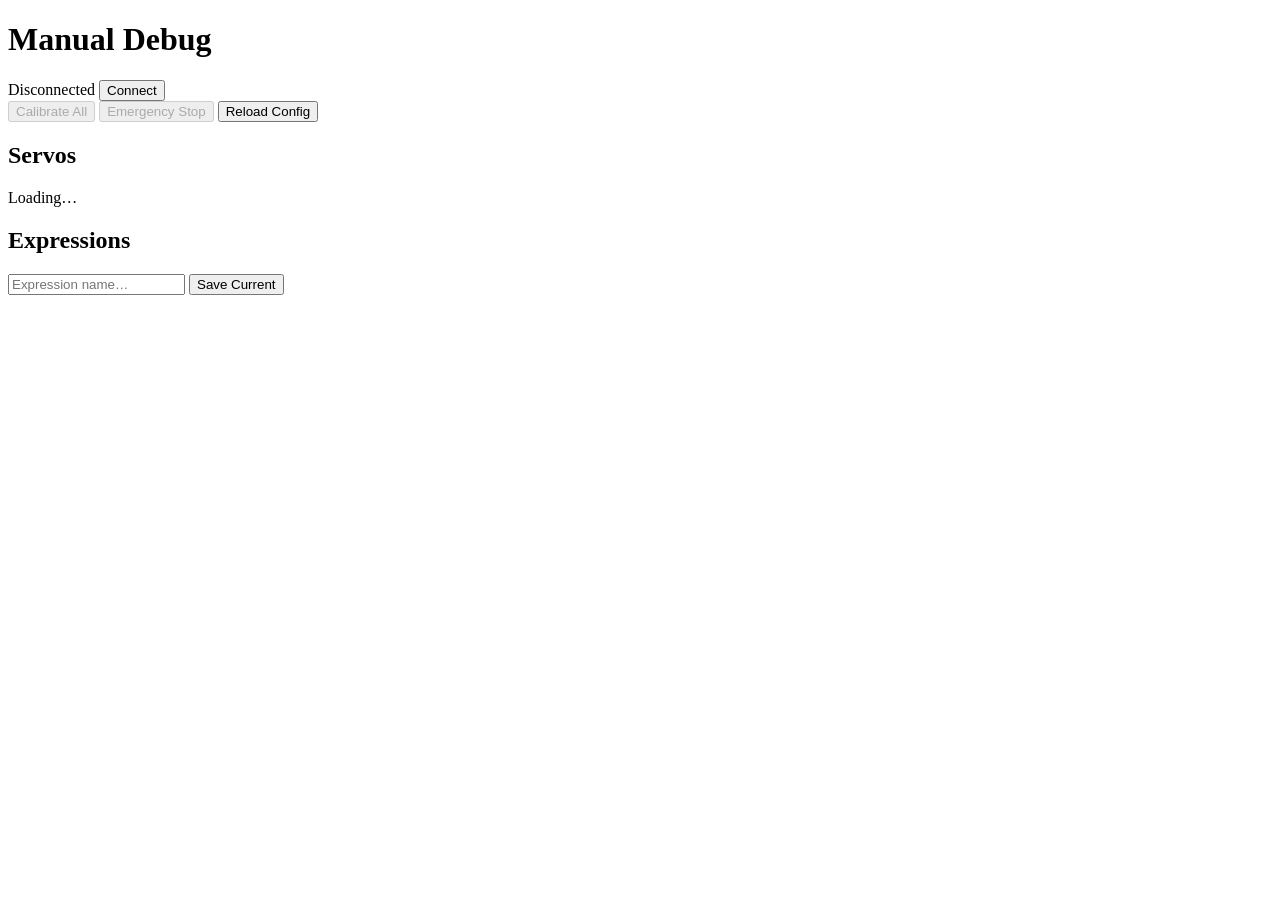
==== manual_debug/static/index.html @ 063b8992 "Add XVF3800 control tools and manual debug UI Add a new XVF3800 control subsystem and manual debug w" ====
<!DOCTYPE html>
<html lang="en">
<head>
  <meta charset="UTF-8">
  <meta name="viewport" content="width=device-width, initial-scale=1.0">
  <title>Manual Debug — Humanoid Robot</title>
  <link rel="stylesheet" href="/static/style.css">
</head>
<body>
  <!-- Top bar -->
  <header id="topbar">
    <h1>Manual Debug</h1>
    <div id="connection">
      <span id="conn-indicator" class="indicator disconnected"></span>
      <span id="conn-label">Disconnected</span>
      <button id="btn-connect">Connect</button>
    </div>
  </header>

  <!-- Controls bar -->
  <section id="controls">
    <button id="btn-calibrate" class="ctrl-btn" disabled>Calibrate All</button>
    <button id="btn-stop" class="ctrl-btn danger" disabled>Emergency Stop</button>
    <button id="btn-reload" class="ctrl-btn">Reload Config</button>
  </section>

  <main>
    <!-- Servo sliders -->
    <section id="servos">
      <h2>Servos</h2>
      <div id="server-error" class="server-error" style="display: none;"></div>
      <div id="servo-groups">
        <p id="load-message" class="load-message">Loading…</p>
      </div>
    </section>

    <!-- Expressions -->
    <section id="expressions">
      <h2>Expressions</h2>
      <div id="expr-list"></div>
      <div id="expr-save">
        <input type="text" id="expr-name" placeholder="Expression name…">
        <button id="btn-save-expr">Save Current</button>
      </div>
    </section>
  </main>

  <script src="/static/app.js"></script>
</body>
</html>
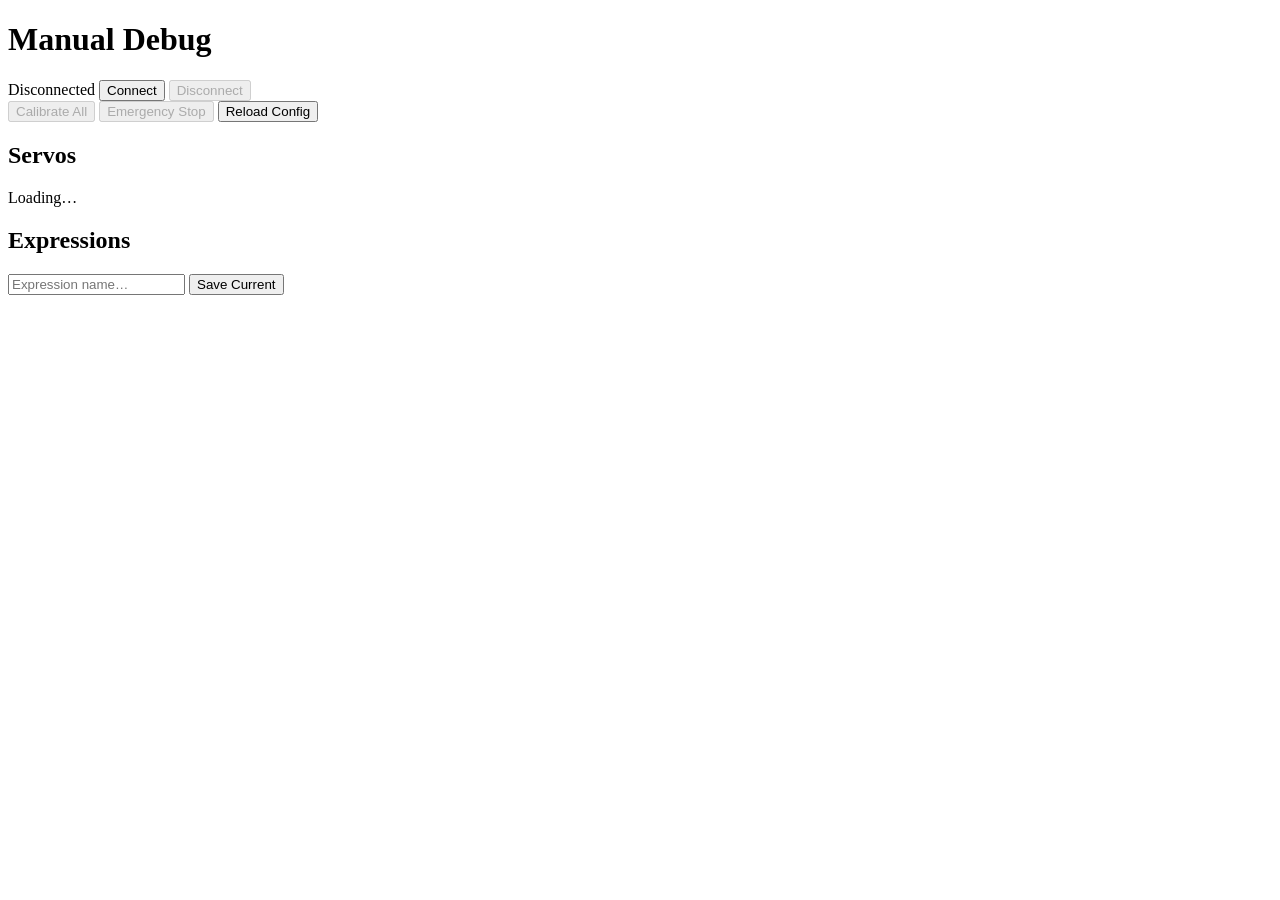
==== commit 9af74c5d: "Add ServoMixer, FaceController and integrate face Introduce a priority-based ServoMixer and high-lev" ====
--- a/manual_debug/static/index.html
+++ b/manual_debug/static/index.html
@@ -14,6 +14,7 @@
       <span id="conn-indicator" class="indicator disconnected"></span>
       <span id="conn-label">Disconnected</span>
       <button id="btn-connect">Connect</button>
+      <button id="btn-disconnect" disabled>Disconnect</button>
     </div>
   </header>
 
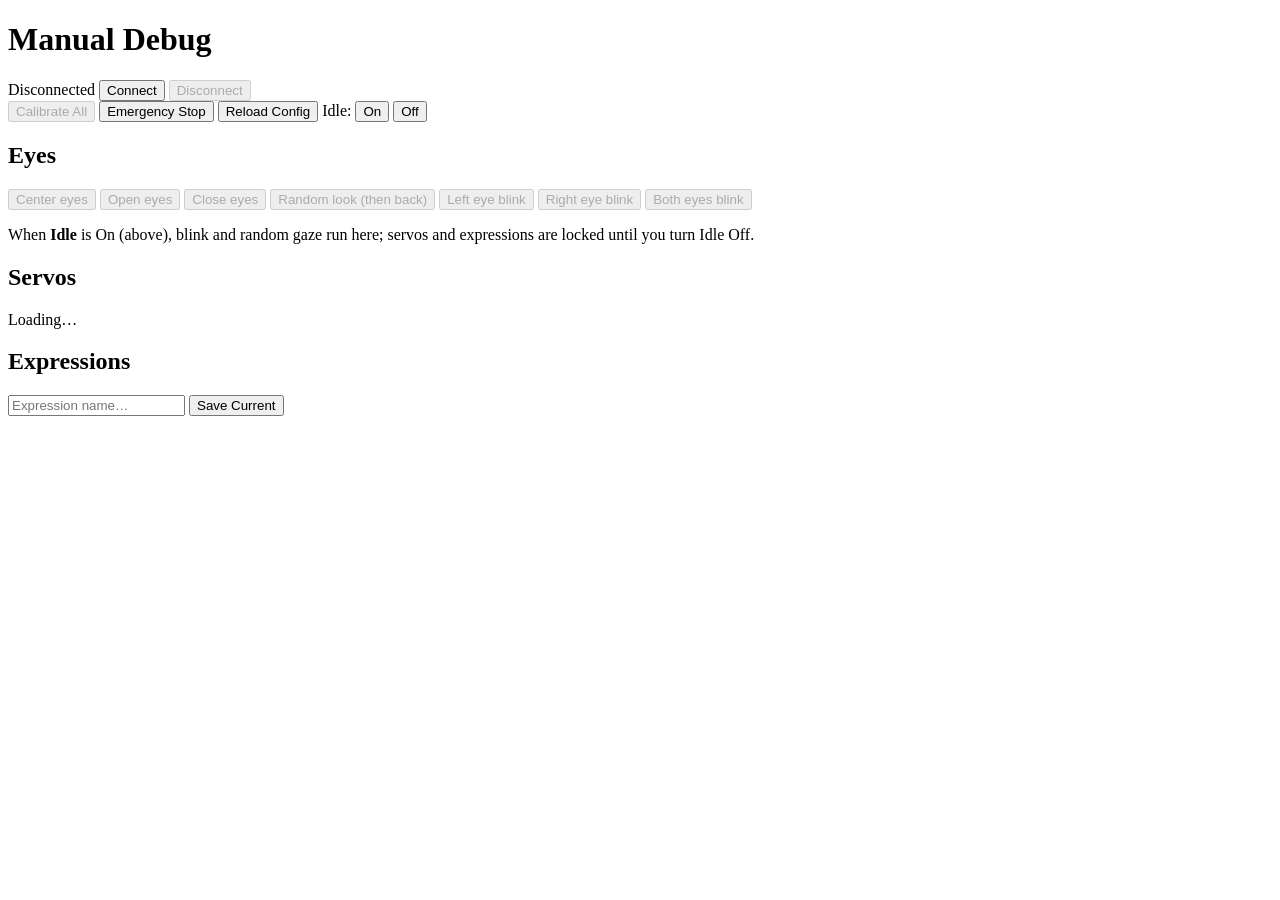
==== commit be8fce0c: "Idle gaze/blink, ESP32 deploy and servo fixes Add a configurable idle behaviour (blink + random gaze" ====
--- a/manual_debug/static/index.html
+++ b/manual_debug/static/index.html
@@ -1,51 +1,74 @@
-<!DOCTYPE html>
+<!doctype html>
 <html lang="en">
-<head>
-  <meta charset="UTF-8">
-  <meta name="viewport" content="width=device-width, initial-scale=1.0">
-  <title>Manual Debug — Humanoid Robot</title>
-  <link rel="stylesheet" href="/static/style.css">
-</head>
-<body>
-  <!-- Top bar -->
-  <header id="topbar">
-    <h1>Manual Debug</h1>
-    <div id="connection">
-      <span id="conn-indicator" class="indicator disconnected"></span>
-      <span id="conn-label">Disconnected</span>
-      <button id="btn-connect">Connect</button>
-      <button id="btn-disconnect" disabled>Disconnect</button>
-    </div>
-  </header>
+  <head>
+    <meta charset="UTF-8" />
+    <meta name="viewport" content="width=device-width, initial-scale=1.0" />
+    <title>Manual Debug — Humanoid Robot</title>
+    <link rel="stylesheet" href="/static/style.css" />
+  </head>
+  <body>
+    <!-- Top bar -->
+    <header id="topbar">
+      <h1>Manual Debug</h1>
+      <div id="connection">
+        <span id="conn-indicator" class="indicator disconnected"></span>
+        <span id="conn-label">Disconnected</span>
+        <button id="btn-connect">Connect</button>
+        <button id="btn-disconnect" disabled>Disconnect</button>
+      </div>
+    </header>
 
-  <!-- Controls bar -->
-  <section id="controls">
-    <button id="btn-calibrate" class="ctrl-btn" disabled>Calibrate All</button>
-    <button id="btn-stop" class="ctrl-btn danger" disabled>Emergency Stop</button>
-    <button id="btn-reload" class="ctrl-btn">Reload Config</button>
-  </section>
-
-  <main>
-    <!-- Servo sliders -->
-    <section id="servos">
-      <h2>Servos</h2>
-      <div id="server-error" class="server-error" style="display: none;"></div>
-      <div id="servo-groups">
-        <p id="load-message" class="load-message">Loading…</p>
-      </div>
+    <!-- Controls bar -->
+    <section id="controls">
+      <button id="btn-calibrate" class="ctrl-btn" disabled>
+        Calibrate All
+      </button>
+      <button id="btn-stop" class="ctrl-btn danger">Emergency Stop</button>
+      <button id="btn-reload" class="ctrl-btn">Reload Config</button>
+      <span class="idle-toggle-wrap">
+        <span class="idle-label">Idle:</span>
+        <button id="btn-idle-on" class="ctrl-btn idle-btn" type="button">On</button>
+        <button id="btn-idle-off" class="ctrl-btn idle-btn" type="button">Off</button>
+        <span id="idle-status" class="idle-status"></span>
+      </span>
     </section>
 
-    <!-- Expressions -->
-    <section id="expressions">
-      <h2>Expressions</h2>
-      <div id="expr-list"></div>
-      <div id="expr-save">
-        <input type="text" id="expr-name" placeholder="Expression name…">
-        <button id="btn-save-expr">Save Current</button>
+    <!-- Eyes quick actions -->
+    <section id="eyes-actions">
+      <h2>Eyes</h2>
+      <div class="eyes-buttons">
+        <button id="btn-eyes-center" class="eyes-btn" disabled>Center eyes</button>
+        <button id="btn-eyes-open" class="eyes-btn" disabled>Open eyes</button>
+        <button id="btn-eyes-close" class="eyes-btn" disabled>Close eyes</button>
+        <button id="btn-random-look" class="eyes-btn" disabled>Random look (then back)</button>
+        <button id="btn-blink-left" class="eyes-btn" disabled>Left eye blink</button>
+        <button id="btn-blink-right" class="eyes-btn" disabled>Right eye blink</button>
+        <button id="btn-blink-both" class="eyes-btn" disabled>Both eyes blink</button>
       </div>
+      <p class="eyes-hint" id="eyes-hint">When <strong>Idle</strong> is On (above), blink and random gaze run here; servos and expressions are locked until you turn Idle Off.</p>
     </section>
-  </main>
 
-  <script src="/static/app.js"></script>
-</body>
+    <main>
+      <!-- Servo sliders -->
+      <section id="servos">
+        <h2>Servos</h2>
+        <div id="server-error" class="server-error" style="display: none"></div>
+        <div id="servo-groups">
+          <p id="load-message" class="load-message">Loading…</p>
+        </div>
+      </section>
+
+      <!-- Expressions -->
+      <section id="expressions">
+        <h2>Expressions</h2>
+        <div id="expr-list"></div>
+        <div id="expr-save">
+          <input type="text" id="expr-name" placeholder="Expression name…" />
+          <button id="btn-save-expr">Save Current</button>
+        </div>
+      </section>
+    </main>
+
+    <script src="/static/app.js"></script>
+  </body>
 </html>
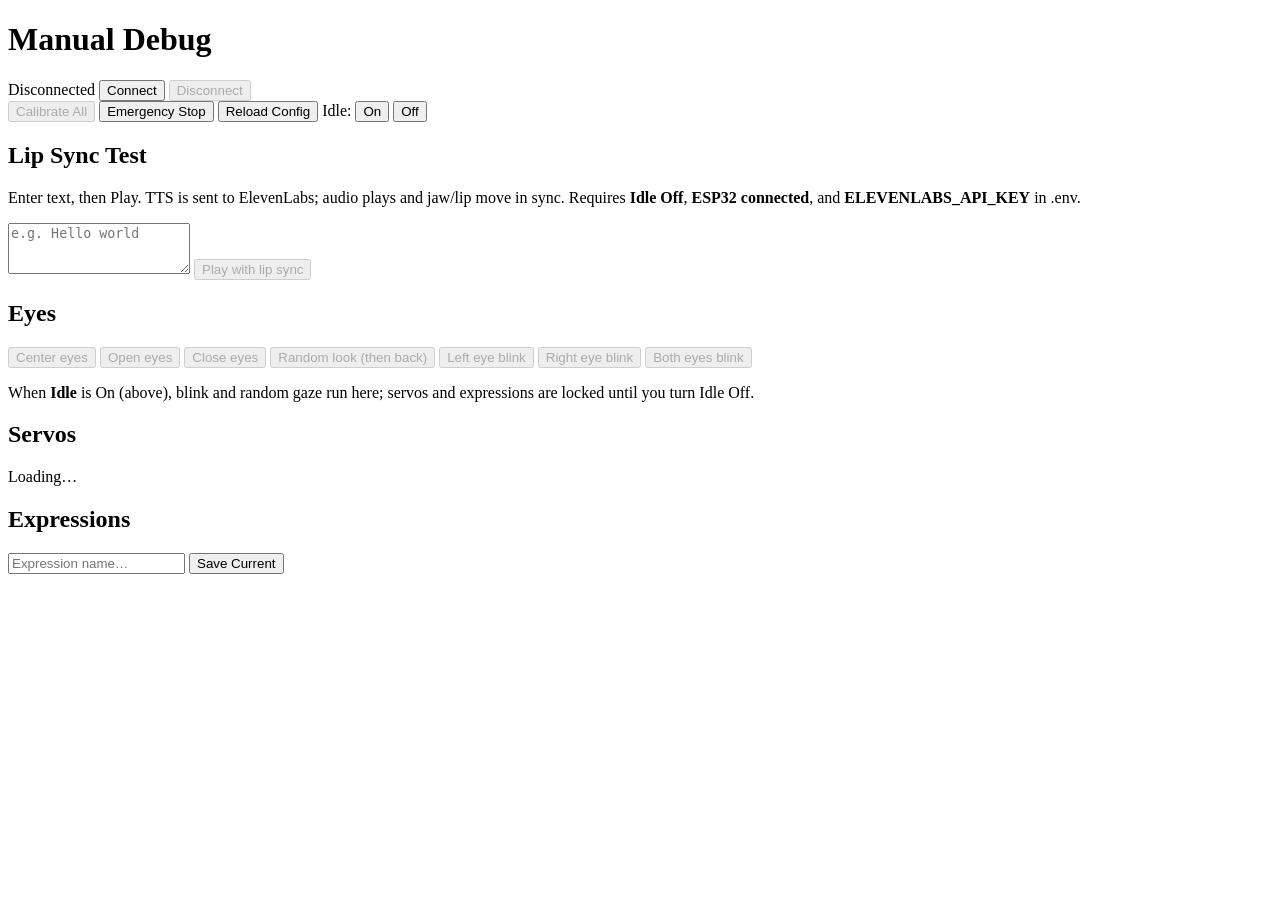
==== commit 3cb73350: "Add TTS lip-sync controller and UI Implement character-timed TTS lip-sync: add a LipSyncController (" ====
--- a/manual_debug/static/index.html
+++ b/manual_debug/static/index.html
@@ -31,6 +31,17 @@
         <button id="btn-idle-off" class="ctrl-btn idle-btn" type="button">Off</button>
         <span id="idle-status" class="idle-status"></span>
       </span>
+    </section>
+
+    <!-- Lip Sync Test -->
+    <section id="lip-sync-test">
+      <h2>Lip Sync Test</h2>
+      <p class="lip-sync-hint">Enter text, then Play. TTS is sent to ElevenLabs; audio plays and jaw/lip move in sync. Requires <strong>Idle Off</strong>, <strong>ESP32 connected</strong>, and <strong>ELEVENLABS_API_KEY</strong> in .env.</p>
+      <div class="lip-sync-controls">
+        <textarea id="lip-sync-text" rows="3" placeholder="e.g. Hello world"></textarea>
+        <button id="btn-lip-sync-play" class="ctrl-btn" disabled>Play with lip sync</button>
+        <span id="lip-sync-status" class="lip-sync-status"></span>
+      </div>
     </section>
 
     <!-- Eyes quick actions -->
